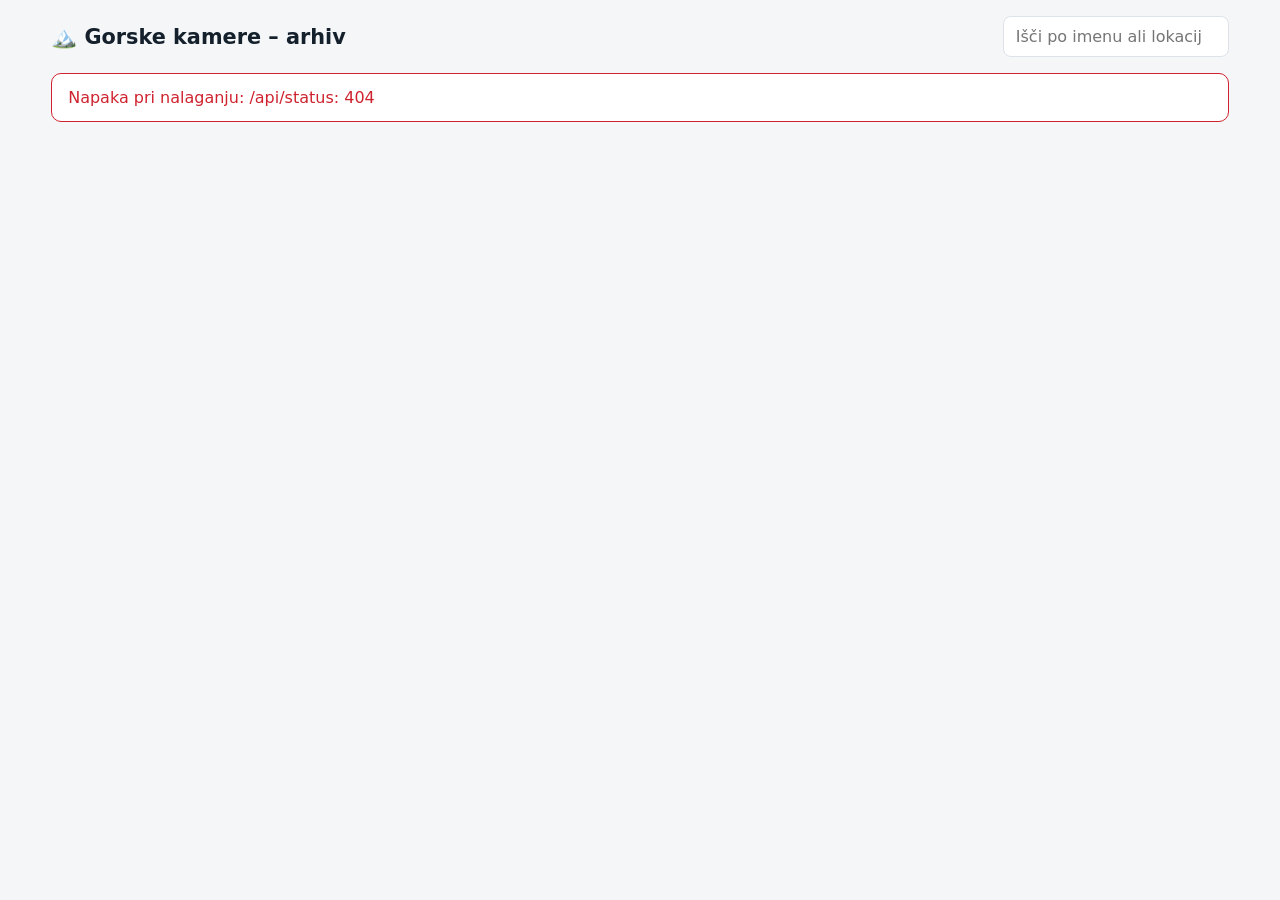
==== frontend/index.html @ 33be710a "Spletna stran, API, brisanje" ====
<!doctype html>
<html lang="sl">
<head>
  <meta charset="utf-8">
  <meta name="viewport" content="width=device-width, initial-scale=1">
  <title>Gorske kamere – arhiv</title>
  <link rel="stylesheet" href="css/style.css">
</head>
<body>
  <header class="top">
    <h1>🏔️ Gorske kamere – arhiv</h1>
    <input id="search" type="search" placeholder="Išči po imenu ali lokaciji …" aria-label="Iskanje">
  </header>
  <main>
    <p id="summary" class="summary">Nalagam …</p>
    <div id="grid" class="grid"></div>
    <p id="updated" class="muted"></p>
  </main>
  <script type="module" src="js/index.js"></script>
</body>
</html>
---- frontend/css/style.css ----
:root {
  color-scheme: light dark;
  --bg: #f4f6f8; --card: #fff; --text: #14202b; --muted: #5d6b78; --line: #dde3e9;
  --accent: #1f6feb; --ok: #1a7f37; --warn: #b36b00; --err: #cf222e; --gray: #6e7781;
}
@media (prefers-color-scheme: dark) {
  :root { --bg: #0e141a; --card: #17202a; --text: #e6edf3; --muted: #9aa7b4; --line: #2a3541;
          --accent: #58a6ff; --ok: #3fb950; --warn: #d29922; --err: #f85149; --gray: #8b949e; }
}
* { box-sizing: border-box; }
body { margin: 0; background: var(--bg); color: var(--text);
  font: 16px/1.45 system-ui, -apple-system, "Segoe UI", Roboto, sans-serif; }
a { color: inherit; text-decoration: none; }
header.top { display: flex; flex-wrap: wrap; gap: 12px; align-items: center; justify-content: space-between;
  padding: 16px max(16px, 4vw); }
header.top h1 { margin: 0; font-size: 1.3rem; }
main { padding: 0 max(16px, 4vw) 40px; max-width: 1400px; margin: 0 auto; }
input, select, button { font: inherit; color: var(--text); background: var(--card);
  border: 1px solid var(--line); border-radius: 8px; padding: 8px 12px; }
button { cursor: pointer; }
button:hover:not(:disabled) { border-color: var(--accent); }
button:disabled { opacity: .45; cursor: default; }
button.primary { background: var(--accent); border-color: var(--accent); color: #fff; }
.summary { color: var(--muted); margin: 0 0 16px; }
.grid { display: grid; gap: 16px; grid-template-columns: repeat(auto-fill, minmax(280px, 1fr)); }
.card { background: var(--card); border: 1px solid var(--line); border-radius: 12px; overflow: hidden;
  display: flex; flex-direction: column; transition: transform .15s, border-color .15s; }
.card:hover { transform: translateY(-2px); border-color: var(--accent); }
.card .thumb { aspect-ratio: 16 / 10; background: #0003; object-fit: cover; width: 100%; display: block; }
.card .body { padding: 12px 14px; }
.card h2 { margin: 0 0 2px; font-size: 1.05rem; }
.muted { color: var(--muted); font-size: .9rem; }
.badge { display: inline-block; padding: 2px 10px; border-radius: 99px; font-size: .8rem; font-weight: 600;
  border: 1px solid currentColor; }
.badge.ok { color: var(--ok); } .badge.stale { color: var(--warn); }
.badge.error { color: var(--err); } .badge.none { color: var(--gray); }
.row { display: flex; justify-content: space-between; align-items: center; gap: 8px; margin-top: 8px; }
.tabs { display: flex; gap: 8px; margin: 12px 0; flex-wrap: wrap; }
.tabs button[aria-selected="true"] { background: var(--accent); border-color: var(--accent); color: #fff; }
.viewer { background: #000; border-radius: 12px; overflow: hidden; }
.viewer img { width: 100%; display: block; max-height: 78vh; object-fit: contain; }
.controls { display: flex; flex-wrap: wrap; gap: 8px; align-items: center; margin: 12px 0; }
.chips { display: flex; flex-wrap: wrap; gap: 6px; }
.chips button[aria-pressed="true"] { background: var(--accent); border-color: var(--accent); color: #fff; }
.compare { display: grid; grid-template-columns: 1fr 1fr; gap: 12px; }
.compare img { width: 100%; border-radius: 10px; background: #000; display: block; }
.error-box { background: var(--card); border: 1px solid var(--err); color: var(--err);
  padding: 12px 16px; border-radius: 10px; }
input[type=range] { flex: 1; min-width: 160px; padding: 0; }
@media (max-width: 640px) { .compare { grid-template-columns: 1fr; } }
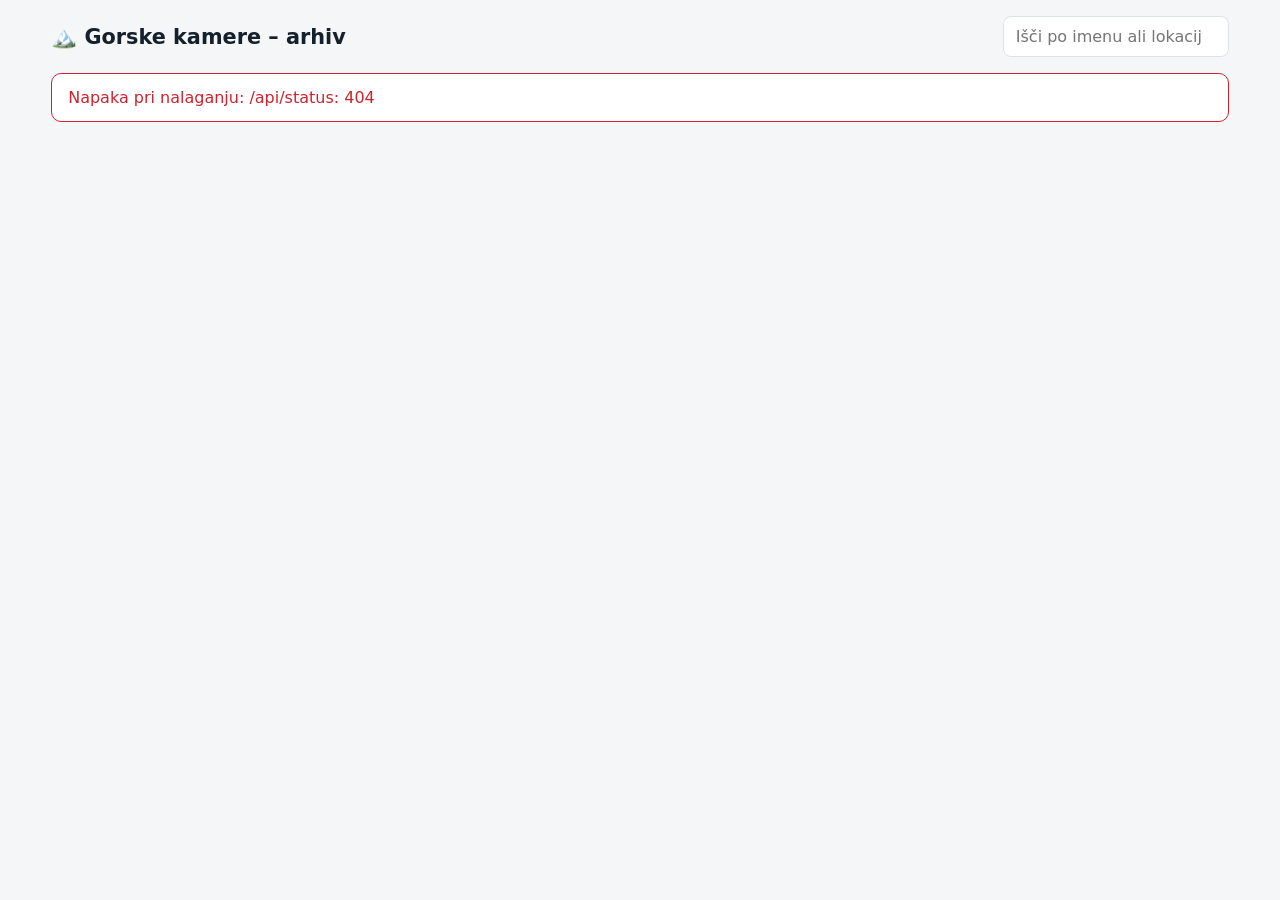
==== commit bd2725c9: "Uvoz kamer" ====
--- a/frontend/index.html
+++ b/frontend/index.html
@@ -13,7 +13,7 @@
   </header>
   <main>
     <p id="summary" class="summary">Nalagam …</p>
-    <div id="grid" class="grid"></div>
+    <div id="grid"></div>
     <p id="updated" class="muted"></p>
   </main>
   <script type="module" src="js/index.js"></script>
--- a/frontend/css/style.css
+++ b/frontend/css/style.css
@@ -23,6 +23,8 @@
 button.primary { background: var(--accent); border-color: var(--accent); color: #fff; }
 .summary { color: var(--muted); margin: 0 0 16px; }
 .grid { display: grid; gap: 16px; grid-template-columns: repeat(auto-fill, minmax(280px, 1fr)); }
+.range { margin: 28px 0 12px; font-size: 1.25rem; }
+.range:first-child { margin-top: 8px; }
 .card { background: var(--card); border: 1px solid var(--line); border-radius: 12px; overflow: hidden;
   display: flex; flex-direction: column; transition: transform .15s, border-color .15s; }
 .card:hover { transform: translateY(-2px); border-color: var(--accent); }
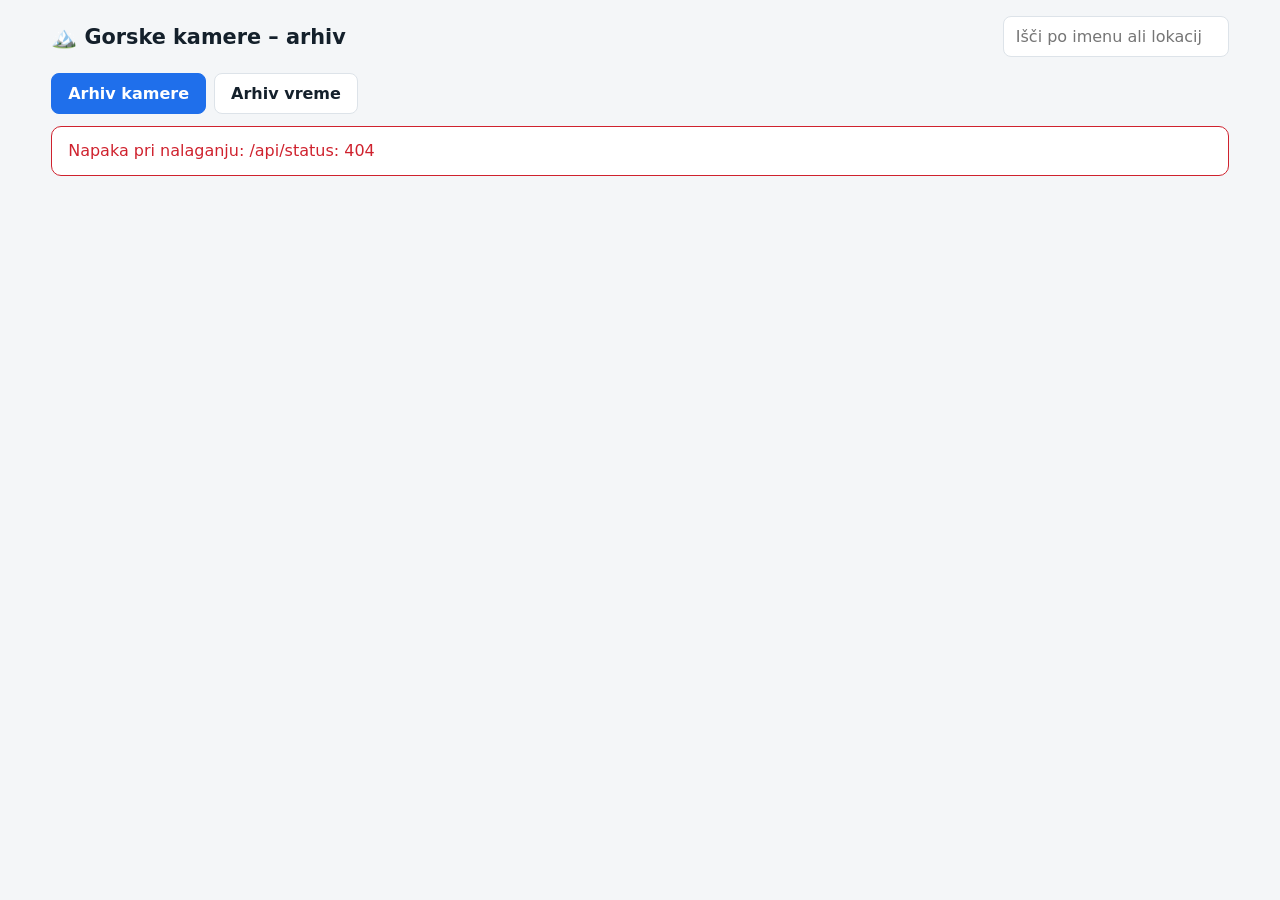
==== commit 7f24e051: "vreme" ====
--- a/frontend/index.html
+++ b/frontend/index.html
@@ -11,6 +11,10 @@
     <h1>🏔️ Gorske kamere – arhiv</h1>
     <input id="search" type="search" placeholder="Išči po imenu ali lokaciji …" aria-label="Iskanje">
   </header>
+  <nav class="sitenav" aria-label="Razdelki">
+    <a href="index.html" aria-current="page">Arhiv kamere</a>
+    <a href="weather.html">Arhiv vreme</a>
+  </nav>
   <main>
     <p id="summary" class="summary">Nalagam …</p>
     <div id="grid"></div>
--- a/frontend/css/style.css
+++ b/frontend/css/style.css
@@ -50,3 +50,16 @@
   padding: 12px 16px; border-radius: 10px; }
 input[type=range] { flex: 1; min-width: 160px; padding: 0; }
 @media (max-width: 640px) { .compare { grid-template-columns: 1fr; } }
+
+.sitenav { display: flex; gap: 8px; padding: 0 max(16px, 4vw) 12px; max-width: 1400px; margin: 0 auto; flex-wrap: wrap; }
+.sitenav a { padding: 8px 16px; border-radius: 8px; border: 1px solid var(--line); background: var(--card); font-weight: 600; }
+.sitenav a:hover { border-color: var(--accent); }
+.sitenav a[aria-current="page"] { background: var(--accent); border-color: var(--accent); color: #fff; }
+.wx-days { margin-top: 10px; }
+.chips button.missing { opacity: .5; border-style: dashed; }
+.wx-scroll { background: var(--card); border: 1px solid var(--line); border-radius: 12px; overflow: auto; max-height: 82vh; }
+.wx-img { display: block; width: 100%; height: auto; }
+.wx-scroll.zoomed .wx-img { width: auto; max-width: none; }
+.wx-empty { padding: 40px 16px; text-align: center; }
+.wx-source { margin-top: 20px; }
+.wx-source a { text-decoration: underline; }
